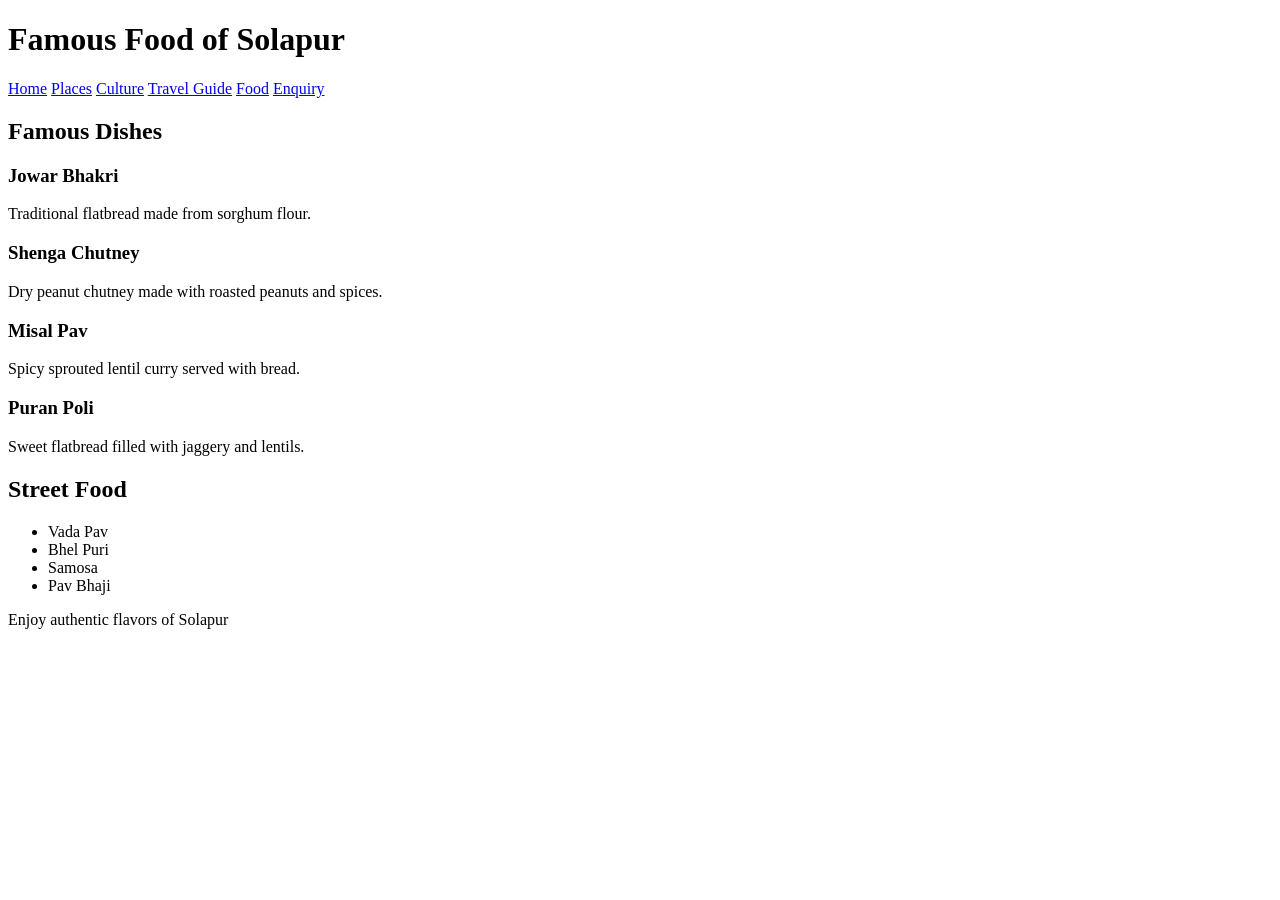
==== food.html @ 8e03bfbd "Create food.html" ====
<!DOCTYPE html>
<html>
<head>
<title>Food of Solapur</title>
<link rel="stylesheet" href="style.css">
</head>

<body>

<header>
<h1>Famous Food of Solapur</h1>
<nav>
<a href="index.html">Home</a>
<a href="places.html">Places</a>
<a href="culture.html">Culture</a>
<a href="travel.html">Travel Guide</a>
<a href="food.html">Food</a>
<a href="enquiry.html">Enquiry</a>
</nav>
</header>

<section>

<h2>Famous Dishes</h2>

<h3>Jowar Bhakri</h3>
<p>Traditional flatbread made from sorghum flour.</p>

<h3>Shenga Chutney</h3>
<p>Dry peanut chutney made with roasted peanuts and spices.</p>

<h3>Misal Pav</h3>
<p>Spicy sprouted lentil curry served with bread.</p>

<h3>Puran Poli</h3>
<p>Sweet flatbread filled with jaggery and lentils.</p>

<h2>Street Food</h2>

<ul>
<li>Vada Pav</li>
<li>Bhel Puri</li>
<li>Samosa</li>
<li>Pav Bhaji</li>
</ul>

</section>

<footer>
<p>Enjoy authentic flavors of Solapur</p>
</footer>

</body>
</html>
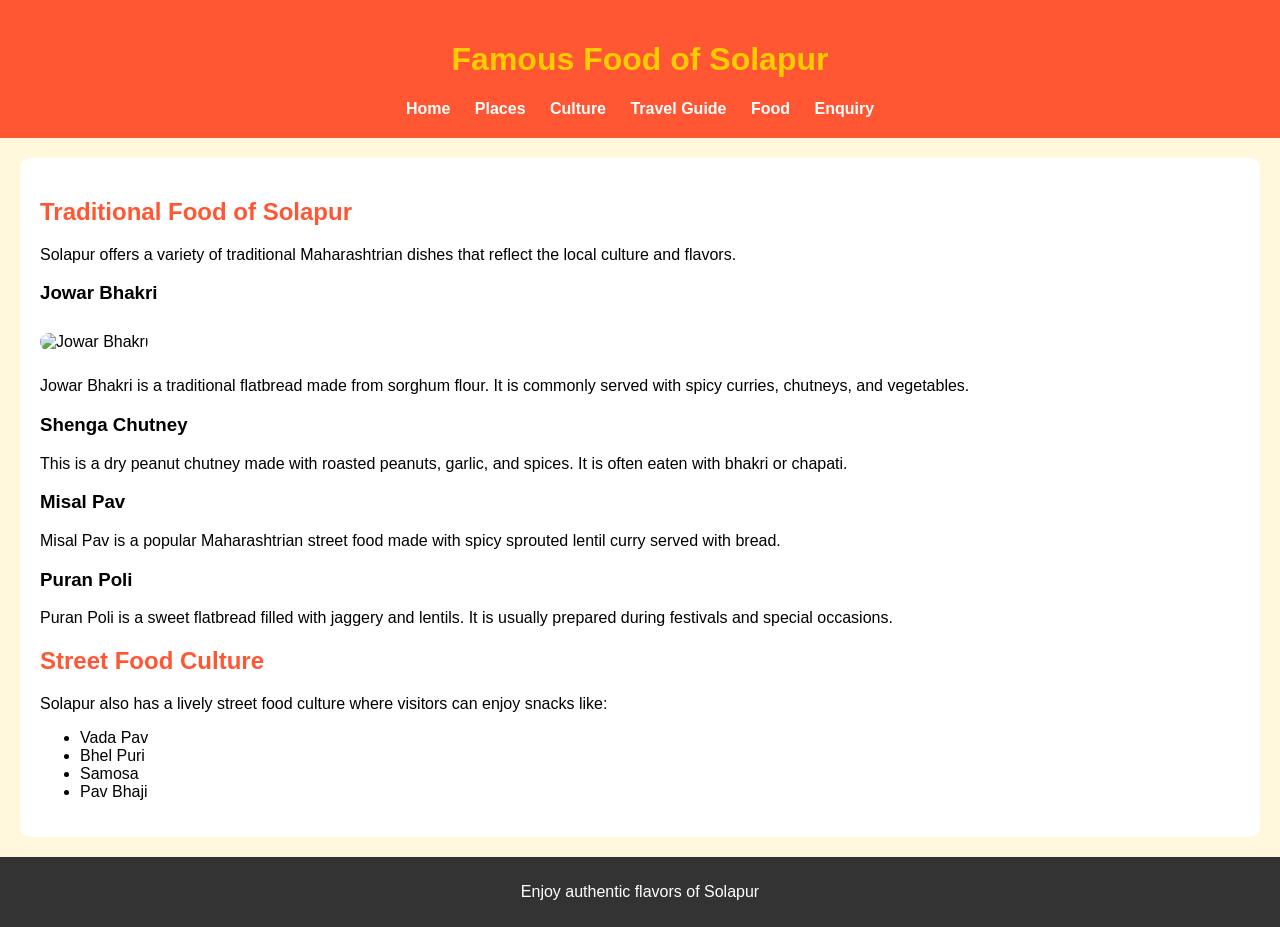
==== commit ae6cc9ba: "Update food.html" ====
--- a/food.html
+++ b/food.html
@@ -3,12 +3,25 @@
 <head>
 <title>Food of Solapur</title>
 <link rel="stylesheet" href="style.css">
+
+<style>
+
+.food-image{
+width:320px;
+height:220px;
+margin:10px 0;
+border-radius:10px;
+}
+
+</style>
+
 </head>
 
 <body>
 
 <header>
 <h1>Famous Food of Solapur</h1>
+
 <nav>
 <a href="index.html">Home</a>
 <a href="places.html">Places</a>
@@ -17,25 +30,58 @@
 <a href="food.html">Food</a>
 <a href="enquiry.html">Enquiry</a>
 </nav>
+
 </header>
 
 <section>
 
-<h2>Famous Dishes</h2>
+<h2>Traditional Food of Solapur</h2>
+
+<p>
+Solapur offers a variety of traditional Maharashtrian dishes that reflect the
+local culture and flavors.
+</p>
+
 
 <h3>Jowar Bhakri</h3>
-<p>Traditional flatbread made from sorghum flour.</p>
+
+<img src="images/bhakri.jpg" alt="Jowar Bhakri" class="food-image">
+
+<p>
+Jowar Bhakri is a traditional flatbread made from sorghum flour.
+It is commonly served with spicy curries, chutneys, and vegetables.
+</p>
+
 
 <h3>Shenga Chutney</h3>
-<p>Dry peanut chutney made with roasted peanuts and spices.</p>
+
+<p>
+This is a dry peanut chutney made with roasted peanuts, garlic, and spices.
+It is often eaten with bhakri or chapati.
+</p>
+
 
 <h3>Misal Pav</h3>
-<p>Spicy sprouted lentil curry served with bread.</p>
+
+<p>
+Misal Pav is a popular Maharashtrian street food made with spicy
+sprouted lentil curry served with bread.
+</p>
+
 
 <h3>Puran Poli</h3>
-<p>Sweet flatbread filled with jaggery and lentils.</p>
 
-<h2>Street Food</h2>
+<p>
+Puran Poli is a sweet flatbread filled with jaggery and lentils.
+It is usually prepared during festivals and special occasions.
+</p>
+
+
+<h2>Street Food Culture</h2>
+
+<p>
+Solapur also has a lively street food culture where visitors can enjoy snacks like:
+</p>
 
 <ul>
 <li>Vada Pav</li>
@@ -46,6 +92,7 @@
 
 </section>
 
+
 <footer>
 <p>Enjoy authentic flavors of Solapur</p>
 </footer>
--- a/style.css
+++ b/style.css
@@ -0,0 +1,48 @@
+body{
+font-family: Arial;
+margin:0;
+background:#fff8dc;
+}
+
+header{
+background:#ff5733;
+color:white;
+text-align:center;
+padding:20px;
+}
+
+nav a{
+color:white;
+margin:10px;
+text-decoration:none;
+font-weight:bold;
+}
+
+section{
+padding:20px;
+background:white;
+margin:20px;
+border-radius:10px;
+}
+
+h1{
+color:#ffcc00;
+}
+
+h2{
+color:#ff5733;
+}
+
+footer{
+background:#333;
+color:white;
+text-align:center;
+padding:10px;
+}
+
+button{
+background:#ff5733;
+color:white;
+padding:10px;
+border:none;
+}
